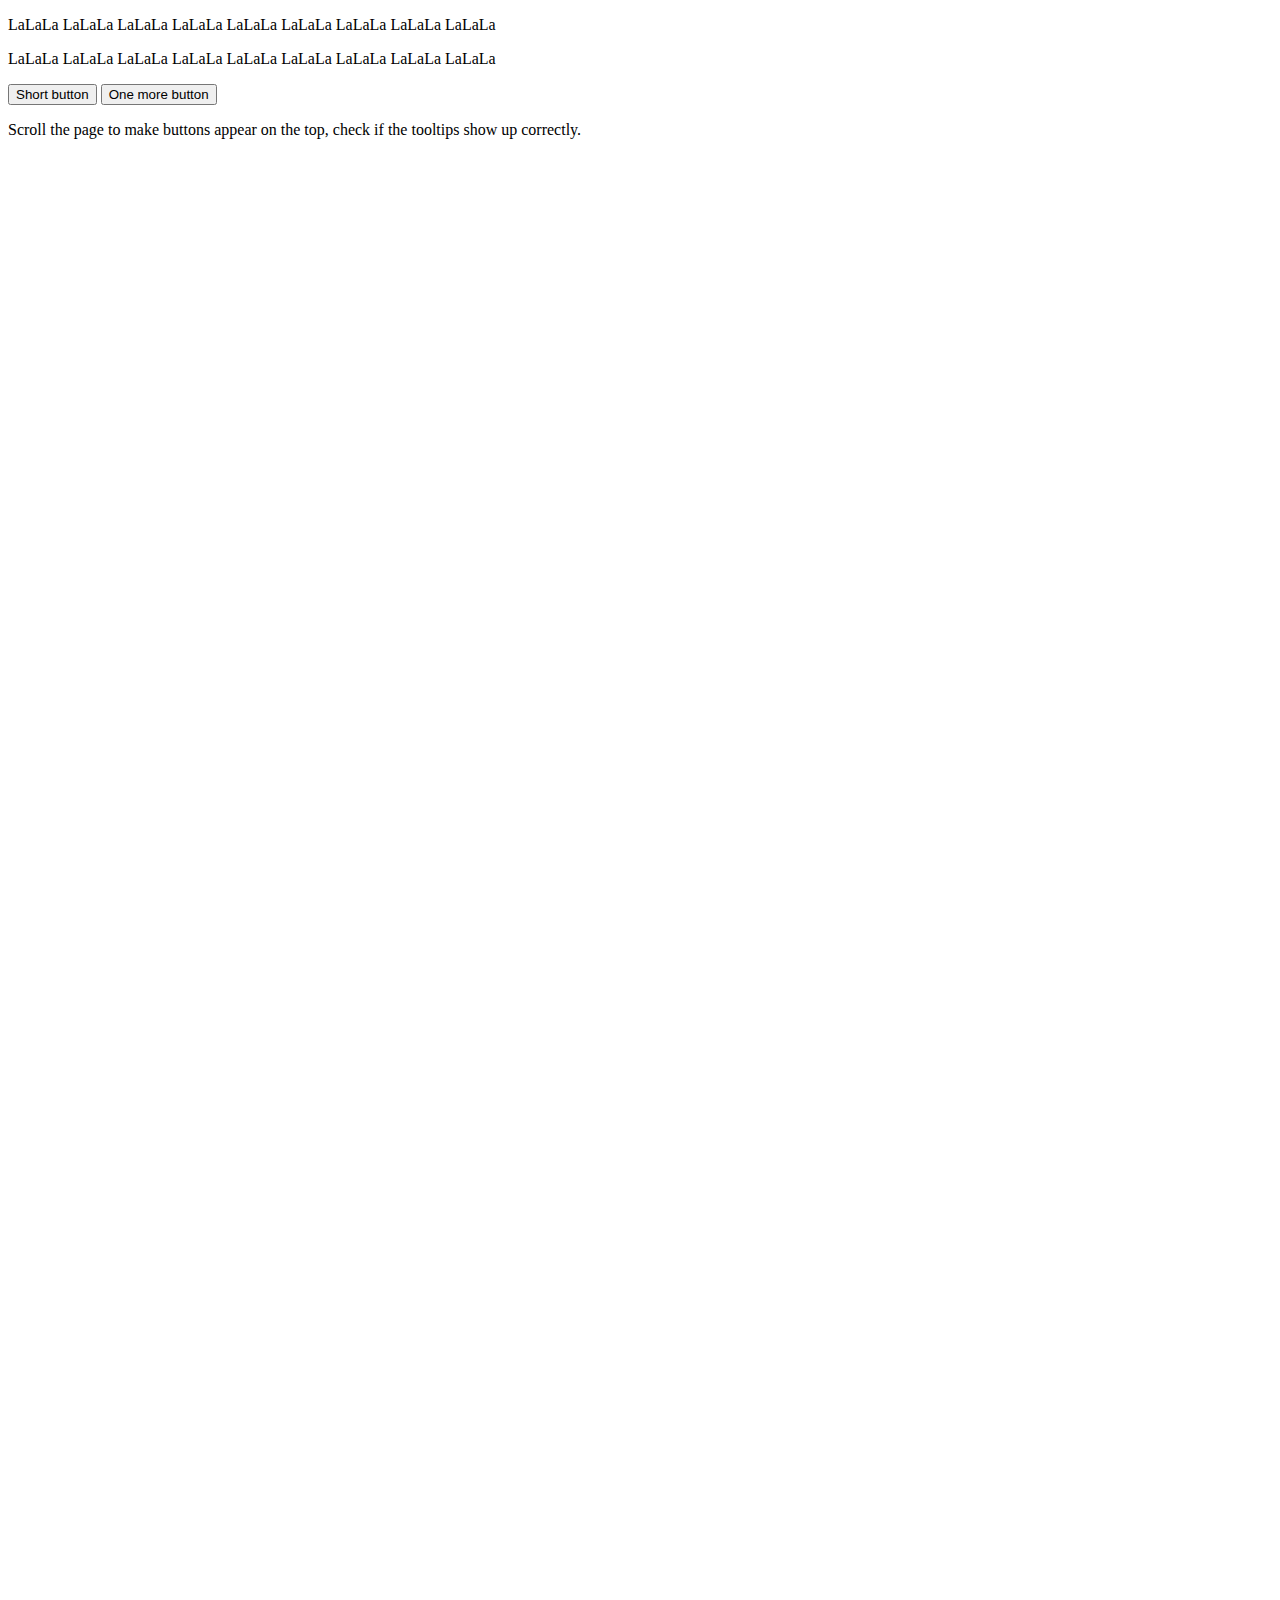
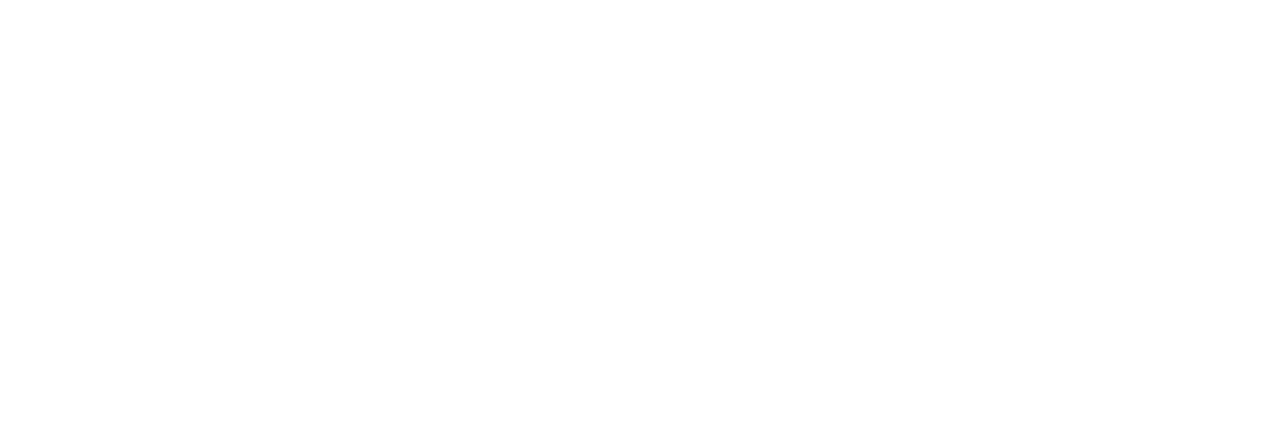
==== number 3 - 3 Tasks/Tooltip behavior/index.html @ b1f01c74 "number 3 - Task 3 (first commit)" ====
<!DOCTYPE html>
<html lang="en">
<head>
    <meta charset="UTF-8">
    <meta name="viewport" content="width=device-width, initial-scale=1.0">
    <title>Tool Tip</title>
    <link rel="stylesheet" href="./style.css">
</head>
<body>
    
    <p>LaLaLa LaLaLa LaLaLa LaLaLa LaLaLa LaLaLa LaLaLa LaLaLa LaLaLa</p>
    <p>LaLaLa LaLaLa LaLaLa LaLaLa LaLaLa LaLaLa LaLaLa LaLaLa LaLaLa</p>

    <button id="button1" data-tooltip="the tooltip is longer than the element">Short button</button>
    <button id="button2" data-tooltip="HTML<br>tooltip">One more button</button>

    <p>Scroll the page to make buttons appear on the top, check if the tooltips show up correctly.</p>


    <script src="./main.js"></script>
</body>
</html>
---- number 3 - 3 Tasks/Tooltip behavior/style.css ----
body {
  height: 2000px;
}
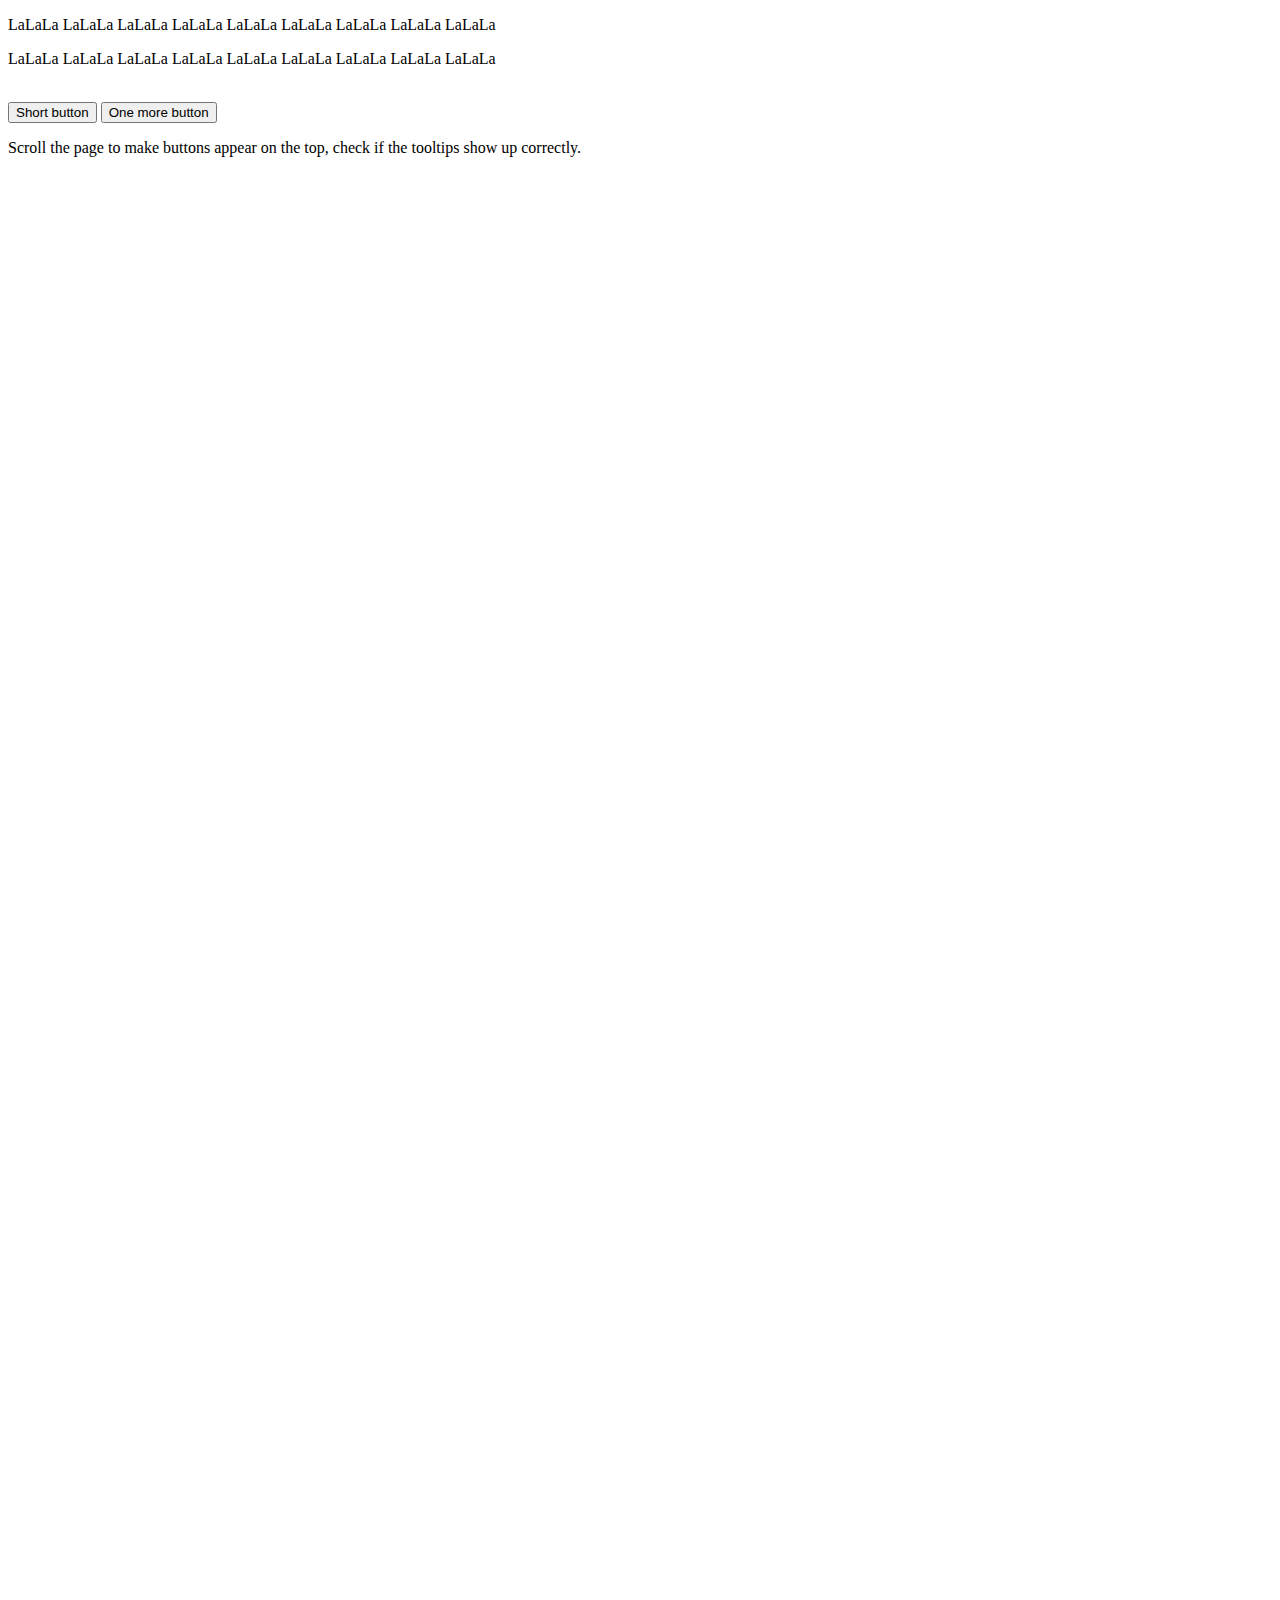
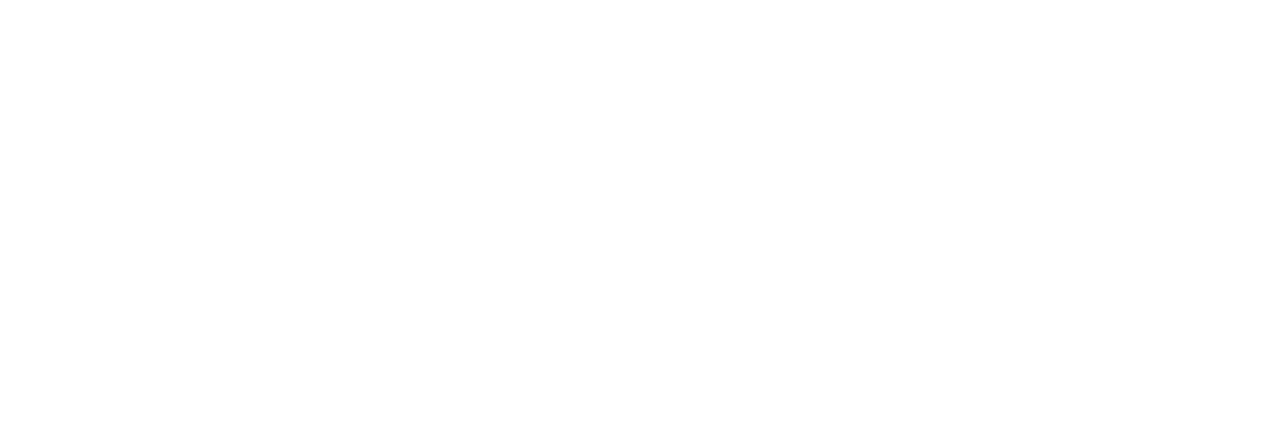
==== commit 6400e1e6: "number 3 - fixed tooltip" ====
--- a/number 3 - 3 Tasks/Tooltip behavior/index.html
+++ b/number 3 - 3 Tasks/Tooltip behavior/index.html
@@ -7,14 +7,17 @@
     <link rel="stylesheet" href="./style.css">
 </head>
 <body>
-    
-    <p>LaLaLa LaLaLa LaLaLa LaLaLa LaLaLa LaLaLa LaLaLa LaLaLa LaLaLa</p>
-    <p>LaLaLa LaLaLa LaLaLa LaLaLa LaLaLa LaLaLa LaLaLa LaLaLa LaLaLa</p>
+     
+  <p>LaLaLa LaLaLa LaLaLa LaLaLa LaLaLa LaLaLa LaLaLa LaLaLa LaLaLa</p>
+  <p>LaLaLa LaLaLa LaLaLa LaLaLa LaLaLa LaLaLa LaLaLa LaLaLa LaLaLa</p>
+  <p id="tool" class="tooltip">the tooltip is longer than the element</p>
+  <p id="tool2" class="tooltip">HTML<br>tooltip</p><br>
 
-    <button id="button1" data-tooltip="the tooltip is longer than the element">Short button</button>
-    <button id="button2" data-tooltip="HTML<br>tooltip">One more button</button>
+  <button class="tool" data-tooltip="the tooltip is longer than the element">Short button</button>
+  <button class="tool2" data-tooltip="HTML<br>tooltip">One more button</button>
 
-    <p>Scroll the page to make buttons appear on the top, check if the tooltips show up correctly.</p>
+  <p>Scroll the page to make buttons appear on the top, check if the tooltips show up correctly.</p>
+
 
 
     <script src="./main.js"></script>
--- a/number 3 - 3 Tasks/Tooltip behavior/style.css
+++ b/number 3 - 3 Tasks/Tooltip behavior/style.css
@@ -1,3 +1,22 @@
 body {
   height: 2000px;
 }
+.tooltip {
+  position: fixed;
+  padding: 10px 20px;
+  border: 1px solid #b3c9ce;
+  border-radius: 4px;
+  text-align: center;
+  font: italic 14px/1.3 sans-serif;
+  color: #333;
+  background: #fff;
+  box-shadow: 3px 3px 3px rgba(0, 0, 0, 0.3);
+  margin: 30px auto;
+}
+#tool {
+  margin-top: 0;
+}
+#tool2 {
+  margin-left: 100px;
+  margin-top: 0;
+}
